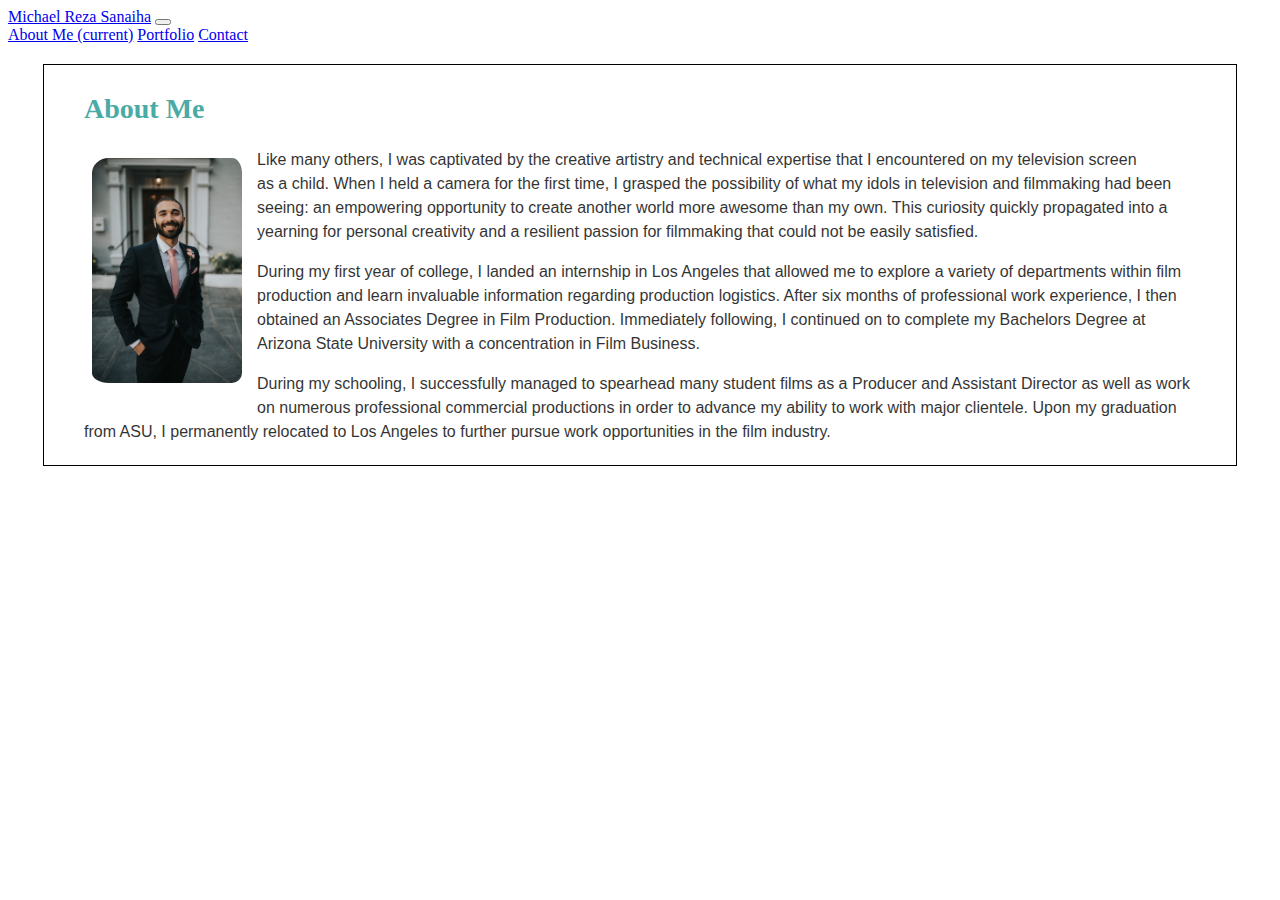
==== index.html @ 00c8c3e2 "what in gods name is happening" ====
<!DOCTYPE html>
<html lang="en">
<head>
    <meta charset="UTF-8">
    <meta name="viewport" content="width=device-width, initial-scale=1.0">
    <meta http-equiv="X-UA-Compatible" content="ie=edge">
    <link rel="stylesheet" href="https://stackpath.bootstrapcdn.com/bootstrap/4.1.3/css/bootstrap.min.css" integrity="sha384-MCw98/SFnGE8fJT3GXwEOngsV7Zt27NXFoaoApmYm81iuXoPkFOJwJ8ERdknLPMO" crossorigin="anonymous">

    <link rel="stylesheet" href="assets/css/style.css">

    <title>About | Michael Reza Sanaiha</title>
</head>
<body>

    <header>
        <nav class="navbar navbar-expand-lg navbar-light bg-light">
                <a class="navbar-brand" href="#">Michael Reza Sanaiha</a>
                <button class="navbar-toggler" type="button" data-toggle="collapse" data-target="#navbarNavAltMarkup" aria-controls="navbarNavAltMarkup" aria-expanded="false" aria-label="Toggle navigation">
                    <span class="navbar-toggler-icon"></span>
                </button>
                <div class="collapse navbar-collapse" id="navbarNavAltMarkup">
                    <div class="navbar-nav">
                    <a class="nav-item nav-link active" href="index.html">About Me <span class="sr-only">(current)</span></a>
                    <a class="nav-item nav-link" href="portfolio.html">Portfolio</a>
                    <a class="nav-item nav-link" href="contact.html">Contact</a>
                    </div>
                </div>
        </nav>
    </header>

    <section>
        <div class="bodycontainer">
            <div class="row">
                <div class="col-md-2"></div>
                <div class="col-md-8">
                    <div class="aboutmecontainer">
                        <div class="row">
                            <h2>About Me</h2>
                            <hr/>
                        <div class="row">
                                <img id="me" src="assets/images/itsmeinasuit.jpeg" alt="Michael in a suit" />

                                <p>Like many others, I was captivated by the creative artistry and technical expertise that I encountered on my television screen as a child. When I held a camera for the first time, I grasped the possibility of what my idols in television and filmmaking had been seeing: an empowering opportunity to create another world more awesome than my own. This curiosity quickly propagated into a yearning for personal creativity and a resilient passion for filmmaking that could not be easily satisfied.</p>
                
                                <p>During my first year of college, I landed an internship in Los Angeles that allowed me to explore a variety of departments within film production and learn invaluable information regarding production logistics. After six months of professional work experience, I then obtained an Associates Degree in Film Production. Immediately following, I continued on to complete my Bachelors Degree at Arizona State University with a concentration in Film Business.</p>
                
                                <p>During my schooling, I successfully managed to spearhead many student films as a Producer and Assistant Director as well as work on numerous professional commercial productions in order to advance my ability to work with major clientele. Upon my graduation from ASU, I permanently relocated to Los Angeles to further pursue work opportunities in the film industry.</p>
                        </div>
                        </div>
                    </div>
                </div>
                <div class="col-md-2"></div>
            </div>
        </div>
    </section>
    
</body>
</html>
---- assets/css/style.css ----
.bodycontainer {
    background-color: #ffffff;
    height: auto;
    margin: auto;
    font-family: Arial, Helvetica, sans-serif;
    padding: 20px;
}

.aboutmecontainer {
    width: auto;
    padding: 5px 40px 5px 40px;
    border: 1px solid black;
    margin: 0px 15px 0px 15px;
    justify-content: center;
    overflow: auto;
    display: inline-block;
}

#me {
    border-radius: 25px;
    width: 150px;
    height: 225px;
    padding: 10px 15px 15px 8px;
    float: left;
}

hr {
    float: right;
    margin: 0 20px;
    height: 2px;
    border: 0 none;
    background-color: black;
    opacity: .2;
    margin-bottom: 10px;
}

h2 {
    font-family: Georgia, 'Times New Roman', Times, serif;
    color: #4aaaa5;
    font-size: 28px;
}

p {
    opacity: .8;
    line-height: 24px;
}

.row {
    display: block;
}
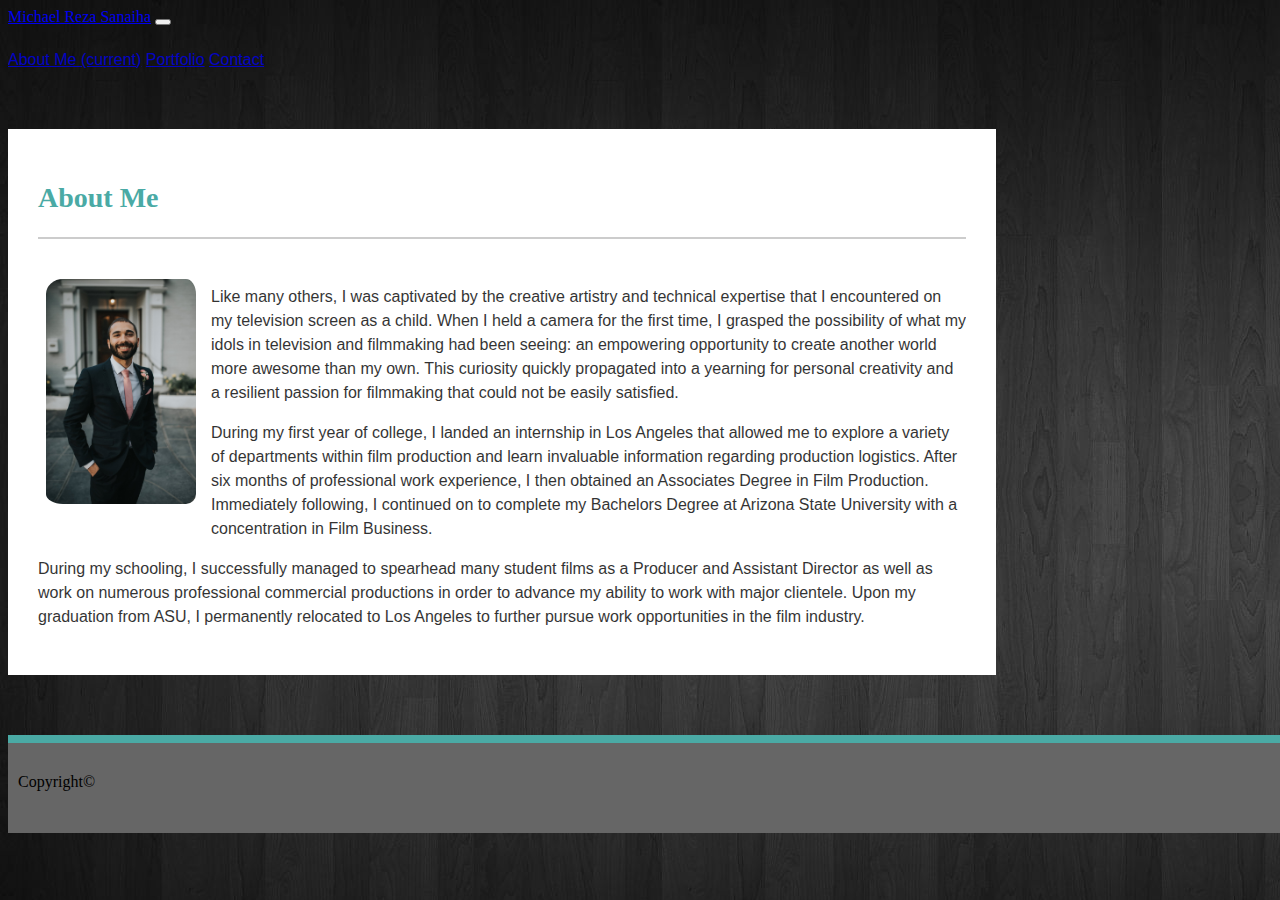
==== commit 81fd539a: "futzing" ====
--- a/index.html
+++ b/index.html
@@ -1,58 +1,70 @@
 <!DOCTYPE html>
 <html lang="en">
+
 <head>
     <meta charset="UTF-8">
     <meta name="viewport" content="width=device-width, initial-scale=1.0">
     <meta http-equiv="X-UA-Compatible" content="ie=edge">
-    <link rel="stylesheet" href="https://stackpath.bootstrapcdn.com/bootstrap/4.1.3/css/bootstrap.min.css" integrity="sha384-MCw98/SFnGE8fJT3GXwEOngsV7Zt27NXFoaoApmYm81iuXoPkFOJwJ8ERdknLPMO" crossorigin="anonymous">
+    <link rel="stylesheet" href="https://stackpath.bootstrapcdn.com/bootstrap/4.1.3/css/bootstrap.min.css" integrity="sha384-MCw98/SFnGE8fJT3GXwEOngsV7Zt27NXFoaoApmYm81iuXoPkFOJwJ8ERdknLPMO"
+        crossorigin="anonymous">
 
     <link rel="stylesheet" href="assets/css/style.css">
 
     <title>About | Michael Reza Sanaiha</title>
 </head>
+
 <body>
 
     <header>
         <nav class="navbar navbar-expand-lg navbar-light bg-light">
-                <a class="navbar-brand" href="#">Michael Reza Sanaiha</a>
-                <button class="navbar-toggler" type="button" data-toggle="collapse" data-target="#navbarNavAltMarkup" aria-controls="navbarNavAltMarkup" aria-expanded="false" aria-label="Toggle navigation">
-                    <span class="navbar-toggler-icon"></span>
-                </button>
-                <div class="collapse navbar-collapse" id="navbarNavAltMarkup">
-                    <div class="navbar-nav">
+            <a class="navbar-brand" href="#">Michael Reza Sanaiha</a>
+            <button class="navbar-toggler" type="button" data-toggle="collapse" data-target="#navbarNavAltMarkup" aria-controls="navbarNavAltMarkup"
+                aria-expanded="false" aria-label="Toggle navigation">
+                <span class="navbar-toggler-icon"></span>
+            </button>
+            <div class="collapse navbar-collapse" id="navbarNavAltMarkup">
+                <div class="navbar-nav nav">
                     <a class="nav-item nav-link active" href="index.html">About Me <span class="sr-only">(current)</span></a>
                     <a class="nav-item nav-link" href="portfolio.html">Portfolio</a>
                     <a class="nav-item nav-link" href="contact.html">Contact</a>
-                    </div>
                 </div>
+            </div>
         </nav>
     </header>
 
-    <section>
-        <div class="bodycontainer">
-            <div class="row">
-                <div class="col-md-2"></div>
-                <div class="col-md-8">
-                    <div class="aboutmecontainer">
-                        <div class="row">
-                            <h2>About Me</h2>
-                            <hr/>
-                        <div class="row">
-                                <img id="me" src="assets/images/itsmeinasuit.jpeg" alt="Michael in a suit" />
+    <div class="container">
+        <div class="row">
+            <h2>About Me</h2>
+            <hr/>
+        </div>
+        <div class="row">
+            <img id="me" src="assets/images/itsmeinasuit.jpeg" alt="Michael in a suit" />
 
-                                <p>Like many others, I was captivated by the creative artistry and technical expertise that I encountered on my television screen as a child. When I held a camera for the first time, I grasped the possibility of what my idols in television and filmmaking had been seeing: an empowering opportunity to create another world more awesome than my own. This curiosity quickly propagated into a yearning for personal creativity and a resilient passion for filmmaking that could not be easily satisfied.</p>
-                
-                                <p>During my first year of college, I landed an internship in Los Angeles that allowed me to explore a variety of departments within film production and learn invaluable information regarding production logistics. After six months of professional work experience, I then obtained an Associates Degree in Film Production. Immediately following, I continued on to complete my Bachelors Degree at Arizona State University with a concentration in Film Business.</p>
-                
-                                <p>During my schooling, I successfully managed to spearhead many student films as a Producer and Assistant Director as well as work on numerous professional commercial productions in order to advance my ability to work with major clientele. Upon my graduation from ASU, I permanently relocated to Los Angeles to further pursue work opportunities in the film industry.</p>
-                        </div>
-                        </div>
-                    </div>
-                </div>
-                <div class="col-md-2"></div>
-            </div>
+            <p>Like many others, I was captivated by the creative artistry and technical expertise that I encountered on
+                my television screen as a child. When I held a camera for the first time, I grasped the possibility of what
+                my idols in television and filmmaking had been seeing: an empowering opportunity to create another world
+                more awesome than my own. This curiosity quickly propagated into a yearning for personal creativity and a
+                resilient passion for filmmaking that could not be easily satisfied.</p>
+
+            <p>During my first year of college, I landed an internship in Los Angeles that allowed me to explore a variety
+                of departments within film production and learn invaluable information regarding production logistics. After
+                six months of professional work experience, I then obtained an Associates Degree in Film Production. Immediately
+                following, I continued on to complete my Bachelors Degree at Arizona State University with a concentration
+                in Film Business.</p>
+
+            <p>During my schooling, I successfully managed to spearhead many student films as a Producer and Assistant Director
+                as well as work on numerous professional commercial productions in order to advance my ability to work with
+                major clientele. Upon my graduation from ASU, I permanently relocated to Los Angeles to further pursue work
+                opportunities in the film industry.</p>
         </div>
-    </section>
-    
+    </div>
+
+    <div class="fixed-bottom footer">
+        <footer class="container-fluid bg-4 text-center">
+            Copyright&copy;
+        </footer>
+    </div>
+
 </body>
+
 </html>--- a/assets/css/style.css
+++ b/assets/css/style.css
@@ -1,19 +1,22 @@
-.bodycontainer {
-    background-color: #ffffff;
-    height: auto;
+body {
+    background-image: url("../images/background.jpg");
+}
+
+.container {
+    background-color: white;
+    margin-top: 40px;
+    font-family: Arial, Helvetica, sans-serif;
+    padding: 20px;
+    width: 75%;
+    margin-bottom: 60px;
+}
+
+.nav {
+    padding: 25px 0px 20px 0px;
     margin: auto;
     font-family: Arial, Helvetica, sans-serif;
-    padding: 20px;
-}
-
-.aboutmecontainer {
-    width: auto;
-    padding: 5px 40px 5px 40px;
-    border: 1px solid black;
-    margin: 0px 15px 0px 15px;
-    justify-content: center;
-    overflow: auto;
-    display: inline-block;
+    color: #777777;
+    opacity: .8;
 }
 
 #me {
@@ -25,8 +28,6 @@
 }
 
 hr {
-    float: right;
-    margin: 0 20px;
     height: 2px;
     border: 0 none;
     background-color: black;
@@ -47,4 +48,16 @@
 
 .row {
     display: block;
+    padding: 10px;
+}
+
+footer {
+    bottom: 0;
+    width: 100%;
+    background-color: #666666;
+    border-top: 8px solid;
+    border-color: #4aaaa5;
+    height: 30px;
+    padding: 30px 10px 30px 10px;
+    z-index: 10;
 }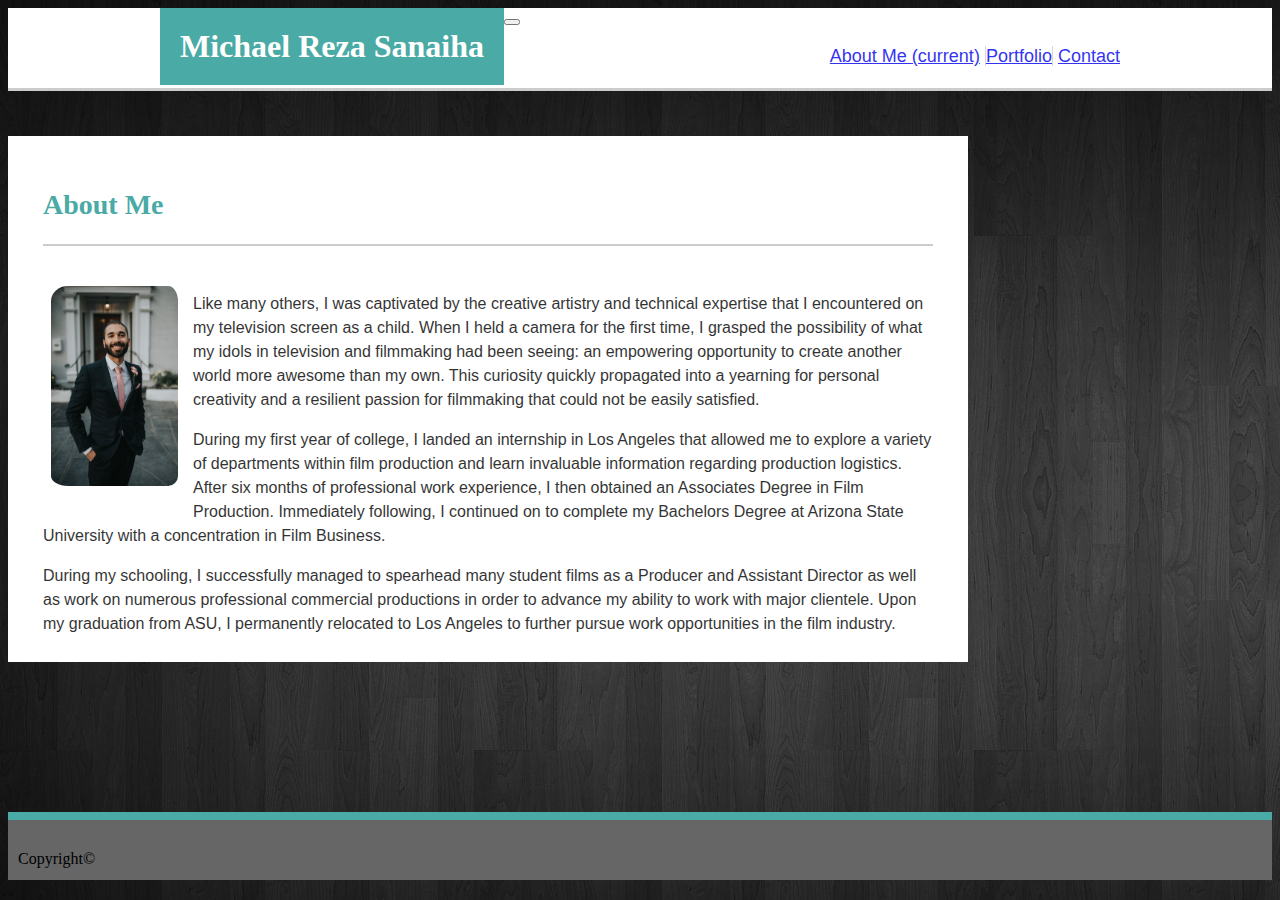
==== commit 692d56cf: "futzing with the header" ====
--- a/index.html
+++ b/index.html
@@ -7,6 +7,9 @@
     <meta http-equiv="X-UA-Compatible" content="ie=edge">
     <link rel="stylesheet" href="https://stackpath.bootstrapcdn.com/bootstrap/4.1.3/css/bootstrap.min.css" integrity="sha384-MCw98/SFnGE8fJT3GXwEOngsV7Zt27NXFoaoApmYm81iuXoPkFOJwJ8ERdknLPMO"
         crossorigin="anonymous">
+        <script src="https://code.jquery.com/jquery-3.3.1.slim.min.js" integrity="sha384-q8i/X+965DzO0rT7abK41JStQIAqVgRVzpbzo5smXKp4YfRvH+8abtTE1Pi6jizo" crossorigin="anonymous"></script>
+        <script src="https://cdnjs.cloudflare.com/ajax/libs/popper.js/1.14.3/umd/popper.min.js" integrity="sha384-ZMP7rVo3mIykV+2+9J3UJ46jBk0WLaUAdn689aCwoqbBJiSnjAK/l8WvCWPIPm49" crossorigin="anonymous"></script>
+        <script src="https://stackpath.bootstrapcdn.com/bootstrap/4.1.3/js/bootstrap.min.js" integrity="sha384-ChfqqxuZUCnJSK3+MXmPNIyE6ZbWh2IMqE241rYiqJxyMiZ6OW/JmZQ5stwEULTy" crossorigin="anonymous"></script>
 
     <link rel="stylesheet" href="assets/css/style.css">
 
@@ -17,7 +20,7 @@
 
     <header>
         <nav class="navbar navbar-expand-lg navbar-light bg-light">
-            <a class="navbar-brand" href="#">Michael Reza Sanaiha</a>
+            <a class="navbar-brand name" href="index.html"><h1>Michael Reza Sanaiha</h1></a>
             <button class="navbar-toggler" type="button" data-toggle="collapse" data-target="#navbarNavAltMarkup" aria-controls="navbarNavAltMarkup"
                 aria-expanded="false" aria-label="Toggle navigation">
                 <span class="navbar-toggler-icon"></span>
@@ -25,7 +28,7 @@
             <div class="collapse navbar-collapse" id="navbarNavAltMarkup">
                 <div class="navbar-nav nav">
                     <a class="nav-item nav-link active" href="index.html">About Me <span class="sr-only">(current)</span></a>
-                    <a class="nav-item nav-link" href="portfolio.html">Portfolio</a>
+                    <a class="nav-item nav-link portfolio" href="portfolio.html">Portfolio</a>
                     <a class="nav-item nav-link" href="contact.html">Contact</a>
                 </div>
             </div>
--- a/assets/css/style.css
+++ b/assets/css/style.css
@@ -1,22 +1,67 @@
+* {
+    position: relative;
+    box-sizing: border-box;
+}
+
 body {
     background-image: url("../images/background.jpg");
 }
 
+header {
+    overflow: auto;
+    background-color: #ffffff;
+    border-bottom: 3px solid;
+    border-color: #cccccc;
+}
+
+nav {
+    margin: auto;
+    width: 960px;
+    height: 80px;
+}
+
+.navbar {
+    padding-left: 0;
+    padding-right: 0;
+}
+
+.name {
+    position: left;
+}
+
+h1 {
+    position: top;
+    color: white;
+    padding: 20px;
+    margin: auto;
+    float: left;
+    background-color: #4aaaa5;
+    font-family: Georgia, 'Times New Roman', Times, serif;
+}
+
+.portfolio {
+    border-left: 1px solid;
+    border-right: 1px solid;
+    border-color: #cccccc;
+}
+
 .container {
-    background-color: white;
-    margin-top: 40px;
+    background-color: #ffffff;
+    margin-top: 45px;
     font-family: Arial, Helvetica, sans-serif;
-    padding: 20px;
-    width: 75%;
-    margin-bottom: 60px;
+    padding: 20px 25px 0px 25px;
+    width: 960px;
+    margin-bottom: 150px;
 }
 
 .nav {
-    padding: 25px 0px 20px 0px;
+    float: right;
     margin: auto;
+    padding: 20px 0px 20px 0px;
     font-family: Arial, Helvetica, sans-serif;
     color: #777777;
     opacity: .8;
+    font-size: 18px;
 }
 
 #me {
@@ -49,6 +94,7 @@
 .row {
     display: block;
     padding: 10px;
+    height: 100%;
 }
 
 footer {
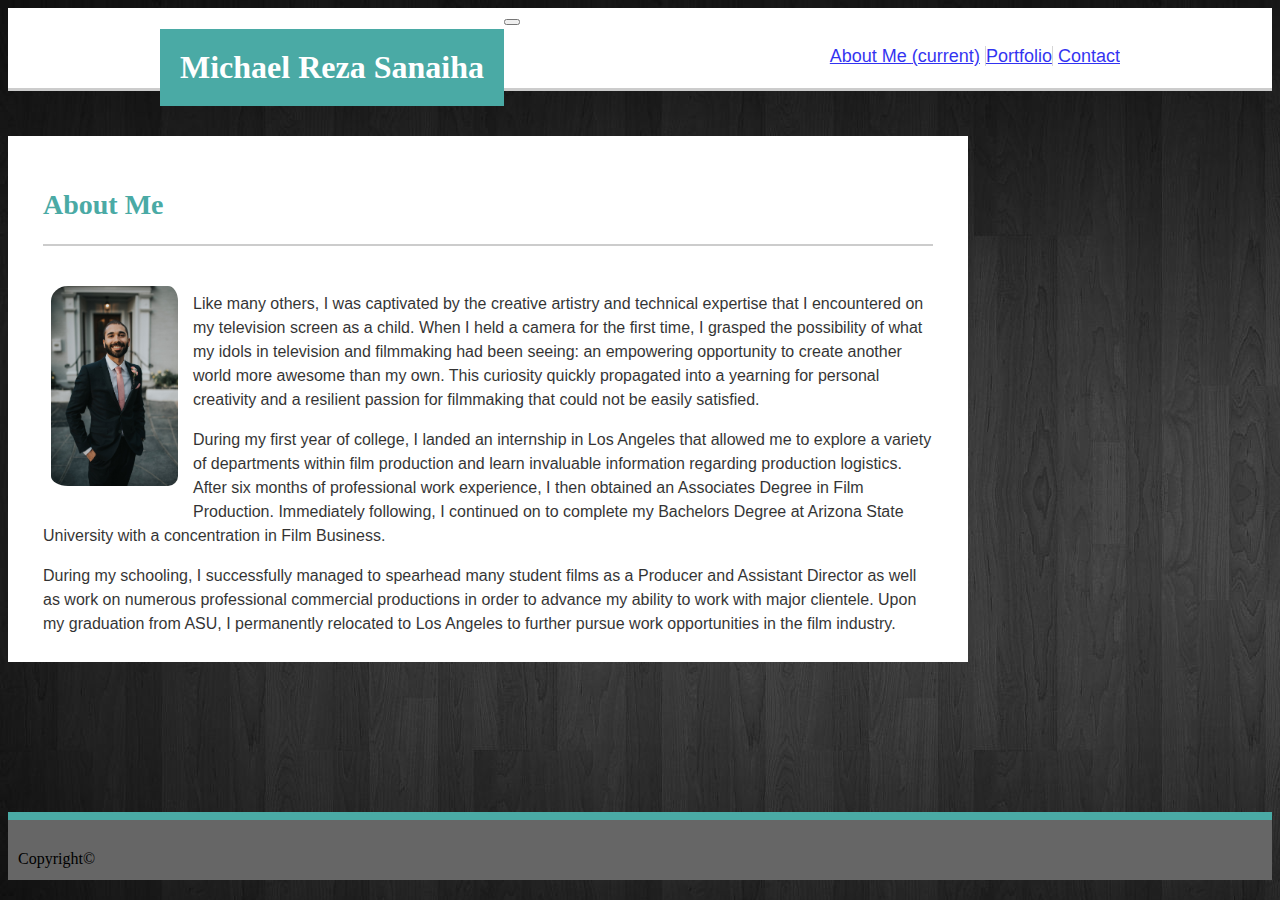
==== commit f4e89180: "doing the header the right way" ====
--- a/index.html
+++ b/index.html
@@ -25,7 +25,7 @@
                 aria-expanded="false" aria-label="Toggle navigation">
                 <span class="navbar-toggler-icon"></span>
             </button>
-            <div class="collapse navbar-collapse" id="navbarNavAltMarkup">
+            <div class="collapse navbar-collapse justify-content-end" id="navbarNavAltMarkup">
                 <div class="navbar-nav nav">
                     <a class="nav-item nav-link active" href="index.html">About Me <span class="sr-only">(current)</span></a>
                     <a class="nav-item nav-link portfolio" href="portfolio.html">Portfolio</a>
--- a/assets/css/style.css
+++ b/assets/css/style.css
@@ -7,11 +7,16 @@
     background-image: url("../images/background.jpg");
 }
 
+.navbar-brand {
+    padding-bottom: 0;
+    margin-bottom: 0 auto;
+}
+
 header {
-    overflow: auto;
     background-color: #ffffff;
     border-bottom: 3px solid;
     border-color: #cccccc;
+    top: 0;
 }
 
 nav {
@@ -20,23 +25,34 @@
     height: 80px;
 }
 
+.nav {
+    float: right;
+    padding: 20px 0px 20px 0px;
+    font-family: Arial, Helvetica, sans-serif;
+    color: #777777;
+    opacity: .8;
+    font-size: 18px;
+    right: 0;
+}
+
+.navbar-bar {
+}
+
 .navbar {
     padding-left: 0;
     padding-right: 0;
-}
-
-.name {
-    position: left;
+    height: 80px;
 }
 
 h1 {
-    position: top;
     color: white;
     padding: 20px;
-    margin: auto;
+    margin-bottom: 0;
     float: left;
     background-color: #4aaaa5;
     font-family: Georgia, 'Times New Roman', Times, serif;
+    font-weight: bold;
+    height: auto;
 }
 
 .portfolio {
@@ -52,16 +68,6 @@
     padding: 20px 25px 0px 25px;
     width: 960px;
     margin-bottom: 150px;
-}
-
-.nav {
-    float: right;
-    margin: auto;
-    padding: 20px 0px 20px 0px;
-    font-family: Arial, Helvetica, sans-serif;
-    color: #777777;
-    opacity: .8;
-    font-size: 18px;
 }
 
 #me {
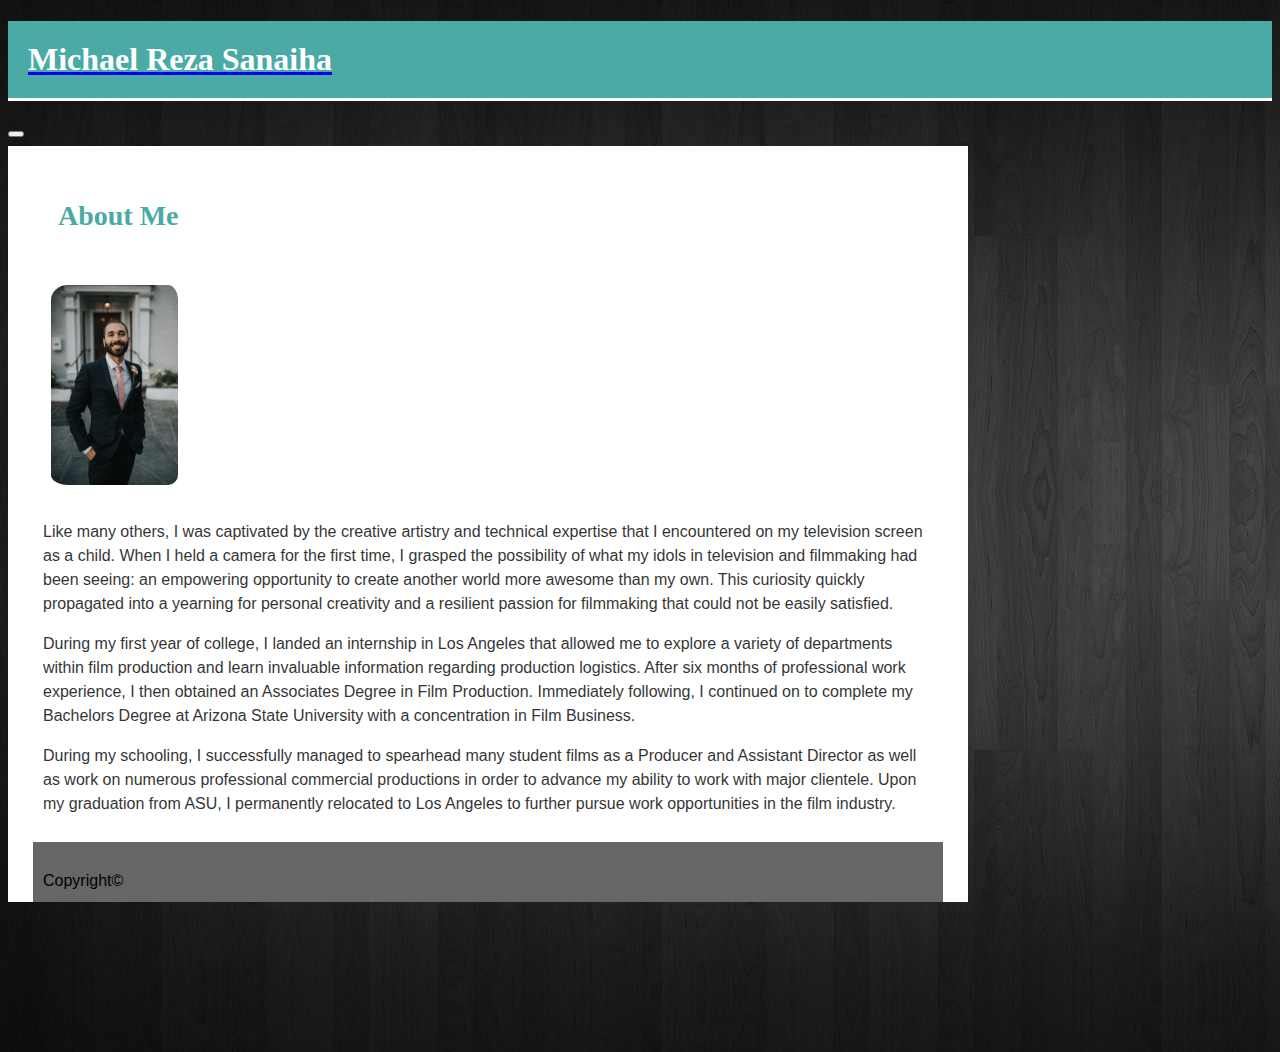
==== commit 441d4e31: "ugh" ====
--- a/index.html
+++ b/index.html
@@ -7,9 +7,12 @@
     <meta http-equiv="X-UA-Compatible" content="ie=edge">
     <link rel="stylesheet" href="https://stackpath.bootstrapcdn.com/bootstrap/4.1.3/css/bootstrap.min.css" integrity="sha384-MCw98/SFnGE8fJT3GXwEOngsV7Zt27NXFoaoApmYm81iuXoPkFOJwJ8ERdknLPMO"
         crossorigin="anonymous">
-        <script src="https://code.jquery.com/jquery-3.3.1.slim.min.js" integrity="sha384-q8i/X+965DzO0rT7abK41JStQIAqVgRVzpbzo5smXKp4YfRvH+8abtTE1Pi6jizo" crossorigin="anonymous"></script>
-        <script src="https://cdnjs.cloudflare.com/ajax/libs/popper.js/1.14.3/umd/popper.min.js" integrity="sha384-ZMP7rVo3mIykV+2+9J3UJ46jBk0WLaUAdn689aCwoqbBJiSnjAK/l8WvCWPIPm49" crossorigin="anonymous"></script>
-        <script src="https://stackpath.bootstrapcdn.com/bootstrap/4.1.3/js/bootstrap.min.js" integrity="sha384-ChfqqxuZUCnJSK3+MXmPNIyE6ZbWh2IMqE241rYiqJxyMiZ6OW/JmZQ5stwEULTy" crossorigin="anonymous"></script>
+    <script src="https://code.jquery.com/jquery-3.3.1.slim.min.js" integrity="sha384-q8i/X+965DzO0rT7abK41JStQIAqVgRVzpbzo5smXKp4YfRvH+8abtTE1Pi6jizo"
+        crossorigin="anonymous"></script>
+    <script src="https://cdnjs.cloudflare.com/ajax/libs/popper.js/1.14.3/umd/popper.min.js" integrity="sha384-ZMP7rVo3mIykV+2+9J3UJ46jBk0WLaUAdn689aCwoqbBJiSnjAK/l8WvCWPIPm49"
+        crossorigin="anonymous"></script>
+    <script src="https://stackpath.bootstrapcdn.com/bootstrap/4.1.3/js/bootstrap.min.js" integrity="sha384-ChfqqxuZUCnJSK3+MXmPNIyE6ZbWh2IMqE241rYiqJxyMiZ6OW/JmZQ5stwEULTy"
+        crossorigin="anonymous"></script>
 
     <link rel="stylesheet" href="assets/css/style.css">
 
@@ -19,14 +22,14 @@
 <body>
 
     <header>
-        <nav class="navbar navbar-expand-lg navbar-light bg-light">
-            <a class="navbar-brand name" href="index.html"><h1>Michael Reza Sanaiha</h1></a>
+        <nav class="navbar navbar-expand-lg navbar-light bg-light border-bottom">
+            <a class="navbar-brand name float-left" href="index.html"><h1>Michael Reza Sanaiha</h1></a>
             <button class="navbar-toggler" type="button" data-toggle="collapse" data-target="#navbarNavAltMarkup" aria-controls="navbarNavAltMarkup"
                 aria-expanded="false" aria-label="Toggle navigation">
                 <span class="navbar-toggler-icon"></span>
             </button>
             <div class="collapse navbar-collapse justify-content-end" id="navbarNavAltMarkup">
-                <div class="navbar-nav nav">
+                <div class="navbar-nav nav float-right">
                     <a class="nav-item nav-link active" href="index.html">About Me <span class="sr-only">(current)</span></a>
                     <a class="nav-item nav-link portfolio" href="portfolio.html">Portfolio</a>
                     <a class="nav-item nav-link" href="contact.html">Contact</a>
@@ -36,37 +39,39 @@
     </header>
 
     <div class="container">
-        <div class="row">
-            <h2>About Me</h2>
-            <hr/>
+        <div class="row border-bottom">
+            <div class="col-md">
+                <h2>About Me</h2>
+            </div>
         </div>
         <div class="row">
-            <img id="me" src="assets/images/itsmeinasuit.jpeg" alt="Michael in a suit" />
+            <div class="col-md">
+                <img class="float-left" id="me" src="assets/images/itsmeinasuit.jpeg" alt="Michael in a suit" />
 
-            <p>Like many others, I was captivated by the creative artistry and technical expertise that I encountered on
-                my television screen as a child. When I held a camera for the first time, I grasped the possibility of what
-                my idols in television and filmmaking had been seeing: an empowering opportunity to create another world
-                more awesome than my own. This curiosity quickly propagated into a yearning for personal creativity and a
-                resilient passion for filmmaking that could not be easily satisfied.</p>
+                <p>Like many others, I was captivated by the creative artistry and technical expertise that I encountered
+                    on my television screen as a child. When I held a camera for the first time, I grasped the possibility
+                    of what my idols in television and filmmaking had been seeing: an empowering opportunity to create another
+                    world more awesome than my own. This curiosity quickly propagated into a yearning for personal creativity
+                    and a resilient passion for filmmaking that could not be easily satisfied.</p>
 
-            <p>During my first year of college, I landed an internship in Los Angeles that allowed me to explore a variety
-                of departments within film production and learn invaluable information regarding production logistics. After
-                six months of professional work experience, I then obtained an Associates Degree in Film Production. Immediately
-                following, I continued on to complete my Bachelors Degree at Arizona State University with a concentration
-                in Film Business.</p>
+                <p>During my first year of college, I landed an internship in Los Angeles that allowed me to explore a variety
+                    of departments within film production and learn invaluable information regarding production logistics.
+                    After six months of professional work experience, I then obtained an Associates Degree in Film Production.
+                    Immediately following, I continued on to complete my Bachelors Degree at Arizona State University with
+                    a concentration in Film Business.</p>
 
-            <p>During my schooling, I successfully managed to spearhead many student films as a Producer and Assistant Director
-                as well as work on numerous professional commercial productions in order to advance my ability to work with
-                major clientele. Upon my graduation from ASU, I permanently relocated to Los Angeles to further pursue work
-                opportunities in the film industry.</p>
+                <p>During my schooling, I successfully managed to spearhead many student films as a Producer and Assistant
+                    Director as well as work on numerous professional commercial productions in order to advance my ability
+                    to work with major clientele. Upon my graduation from ASU, I permanently relocated to Los Angeles to
+                    further pursue work opportunities in the film industry.</p>
+            </div>
         </div>
-    </div>
 
-    <div class="fixed-bottom footer">
-        <footer class="container-fluid bg-4 text-center">
-            Copyright&copy;
-        </footer>
-    </div>
+        <div class="fixed-bottom footer">
+            <footer class="container-fluid bg-4 text-center border-top border-info">
+                Copyright&copy;
+            </footer>
+        </div>
 
 </body>
 
--- a/assets/css/style.css
+++ b/assets/css/style.css
@@ -7,35 +7,27 @@
     background-image: url("../images/background.jpg");
 }
 
-.navbar-brand {
-    padding-bottom: 0;
-    margin-bottom: 0 auto;
+.bg-light {
+    background-color: #ffffff!important;
 }
 
 header {
     background-color: #ffffff;
-    border-bottom: 3px solid;
-    border-color: #cccccc;
     top: 0;
 }
 
 nav {
     margin: auto;
-    width: 960px;
     height: 80px;
 }
 
 .nav {
-    float: right;
     padding: 20px 0px 20px 0px;
     font-family: Arial, Helvetica, sans-serif;
     color: #777777;
     opacity: .8;
     font-size: 18px;
     right: 0;
-}
-
-.navbar-bar {
 }
 
 .navbar {
@@ -47,12 +39,8 @@
 h1 {
     color: white;
     padding: 20px;
-    margin-bottom: 0;
-    float: left;
     background-color: #4aaaa5;
     font-family: Georgia, 'Times New Roman', Times, serif;
-    font-weight: bold;
-    height: auto;
 }
 
 .portfolio {
@@ -75,21 +63,15 @@
     width: 150px;
     height: 225px;
     padding: 10px 15px 15px 8px;
-    float: left;
-}
-
-hr {
-    height: 2px;
-    border: 0 none;
-    background-color: black;
-    opacity: .2;
-    margin-bottom: 10px;
 }
 
 h2 {
     font-family: Georgia, 'Times New Roman', Times, serif;
     color: #4aaaa5;
     font-size: 28px;
+    font-weight: bold;
+    padding-left: 15px;
+    padding-right: 20px;
 }
 
 p {
@@ -105,11 +87,7 @@
 
 footer {
     bottom: 0;
-    width: 100%;
     background-color: #666666;
-    border-top: 8px solid;
-    border-color: #4aaaa5;
     height: 30px;
     padding: 30px 10px 30px 10px;
-    z-index: 10;
 }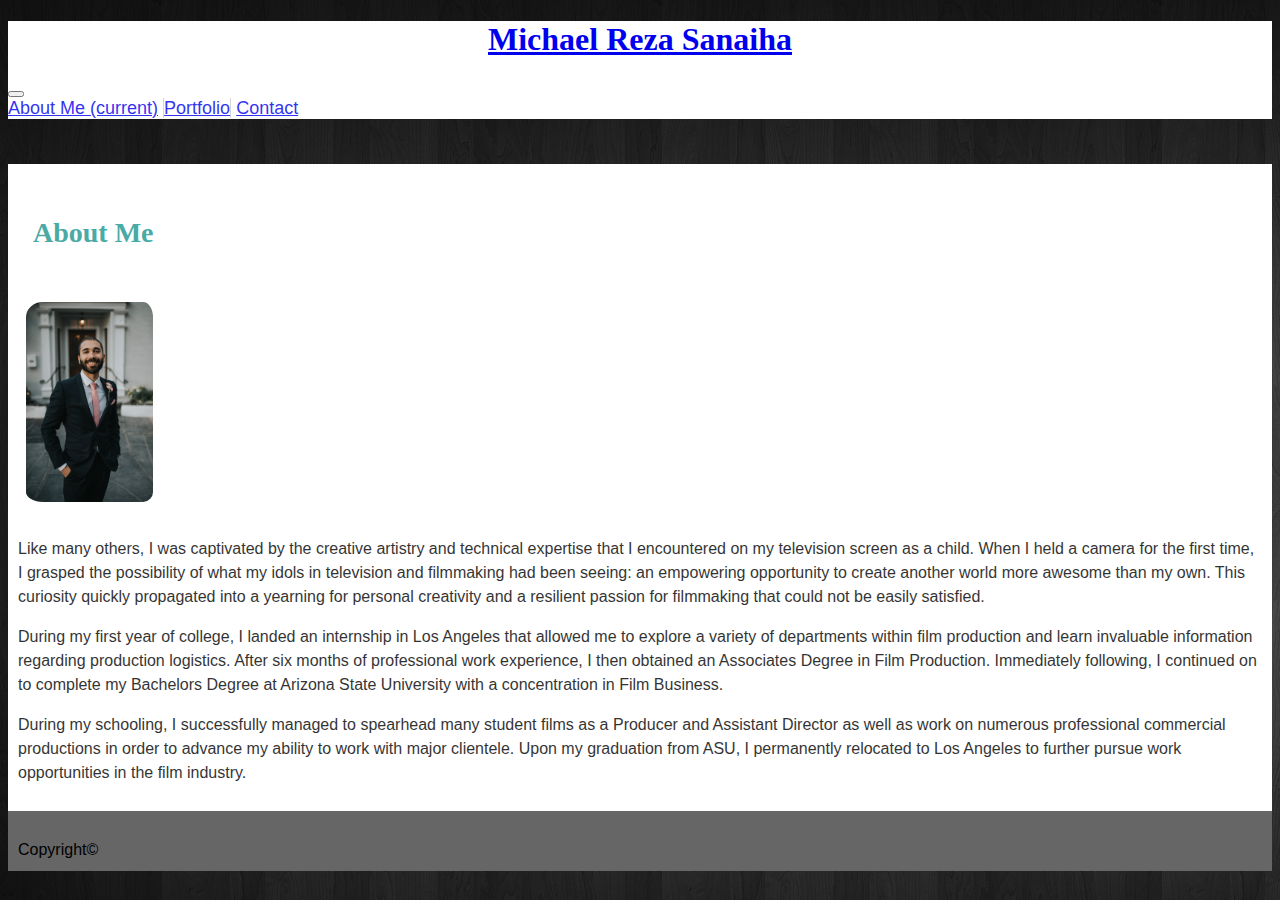
==== commit 5ef86845: "just doing it cause I hate myself" ====
--- a/index.html
+++ b/index.html
@@ -23,13 +23,13 @@
 
     <header>
         <nav class="navbar navbar-expand-lg navbar-light bg-light border-bottom">
-            <a class="navbar-brand name float-left" href="index.html"><h1>Michael Reza Sanaiha</h1></a>
+            <a class="navbar-brand name bg-info text-white" href="index.html"><h1>Michael Reza Sanaiha</h1></a>
             <button class="navbar-toggler" type="button" data-toggle="collapse" data-target="#navbarNavAltMarkup" aria-controls="navbarNavAltMarkup"
                 aria-expanded="false" aria-label="Toggle navigation">
                 <span class="navbar-toggler-icon"></span>
             </button>
-            <div class="collapse navbar-collapse justify-content-end" id="navbarNavAltMarkup">
-                <div class="navbar-nav nav float-right">
+            <div class="collapse navbar-collapse" id="navbarNavAltMarkup">
+                <div class="navbar-nav nav">
                     <a class="nav-item nav-link active" href="index.html">About Me <span class="sr-only">(current)</span></a>
                     <a class="nav-item nav-link portfolio" href="portfolio.html">Portfolio</a>
                     <a class="nav-item nav-link" href="contact.html">Contact</a>
@@ -40,12 +40,12 @@
 
     <div class="container">
         <div class="row border-bottom">
-            <div class="col-md">
+            <div class="col-lg-12">
                 <h2>About Me</h2>
             </div>
         </div>
         <div class="row">
-            <div class="col-md">
+            <div class="col-lg-12">
                 <img class="float-left" id="me" src="assets/images/itsmeinasuit.jpeg" alt="Michael in a suit" />
 
                 <p>Like many others, I was captivated by the creative artistry and technical expertise that I encountered
--- a/assets/css/style.css
+++ b/assets/css/style.css
@@ -13,34 +13,19 @@
 
 header {
     background-color: #ffffff;
-    top: 0;
-}
-
-nav {
-    margin: auto;
-    height: 80px;
 }
 
 .nav {
-    padding: 20px 0px 20px 0px;
     font-family: Arial, Helvetica, sans-serif;
     color: #777777;
     opacity: .8;
     font-size: 18px;
-    right: 0;
-}
-
-.navbar {
-    padding-left: 0;
-    padding-right: 0;
-    height: 80px;
 }
 
 h1 {
-    color: white;
-    padding: 20px;
-    background-color: #4aaaa5;
     font-family: Georgia, 'Times New Roman', Times, serif;
+    width: auto;
+    text-align: center;
 }
 
 .portfolio {
@@ -51,11 +36,10 @@
 
 .container {
     background-color: #ffffff;
-    margin-top: 45px;
     font-family: Arial, Helvetica, sans-serif;
-    padding: 20px 25px 0px 25px;
-    width: 960px;
-    margin-bottom: 150px;
+    padding-top: 20px;
+    margin: auto;
+    top: 45px;
 }
 
 #me {
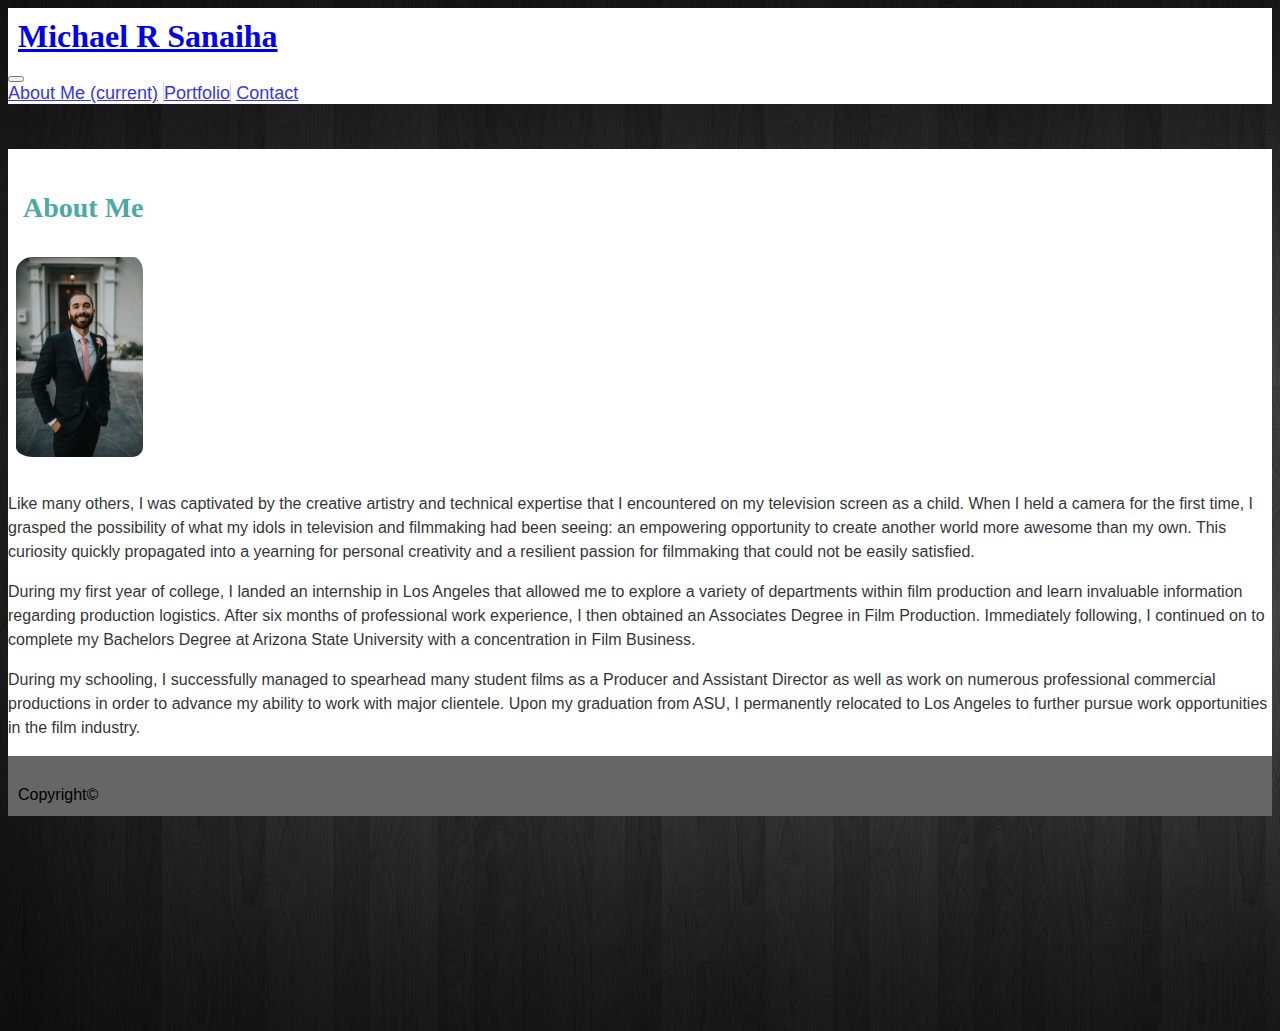
==== commit 270eec88: "phew" ====
--- a/index.html
+++ b/index.html
@@ -23,15 +23,15 @@
 
     <header>
         <nav class="navbar navbar-expand-lg navbar-light bg-light border-bottom">
-            <a class="navbar-brand name bg-info text-white" href="index.html"><h1>Michael Reza Sanaiha</h1></a>
+            <a class="navbar-brand bg-info text-white" href="index.html"><h1>Michael R Sanaiha</h1></a>
             <button class="navbar-toggler" type="button" data-toggle="collapse" data-target="#navbarNavAltMarkup" aria-controls="navbarNavAltMarkup"
                 aria-expanded="false" aria-label="Toggle navigation">
                 <span class="navbar-toggler-icon"></span>
             </button>
-            <div class="collapse navbar-collapse" id="navbarNavAltMarkup">
+            <div class="collapse navbar-collapse justify-content-end" id="navbarNavAltMarkup">
                 <div class="navbar-nav nav">
                     <a class="nav-item nav-link active" href="index.html">About Me <span class="sr-only">(current)</span></a>
-                    <a class="nav-item nav-link portfolio" href="portfolio.html">Portfolio</a>
+                    <a class="nav-item nav-link portlink" href="portfolio.html">Portfolio</a>
                     <a class="nav-item nav-link" href="contact.html">Contact</a>
                 </div>
             </div>
--- a/assets/css/style.css
+++ b/assets/css/style.css
@@ -7,12 +7,8 @@
     background-image: url("../images/background.jpg");
 }
 
-.bg-light {
+header {
     background-color: #ffffff!important;
-}
-
-header {
-    background-color: #ffffff;
 }
 
 .nav {
@@ -24,22 +20,31 @@
 
 h1 {
     font-family: Georgia, 'Times New Roman', Times, serif;
-    width: auto;
-    text-align: center;
+    padding: 10px;
+    margin: auto;
+    width: 100%;
+}
+
+.nav-brand {
+    margin-right: 0!important;
+}
+
+.portlink {
+    border-left: 1px solid;
+    border-right: 1px solid;
+    border-color: #cccccc;
 }
 
 .portfolio {
-    border-left: 1px solid;
-    border-right: 1px solid;
-    border-color: #cccccc;
+    padding: 10px;
 }
 
 .container {
     background-color: #ffffff;
     font-family: Arial, Helvetica, sans-serif;
     padding-top: 20px;
-    margin: auto;
     top: 45px;
+    margin-bottom: 260px;
 }
 
 #me {
@@ -58,15 +63,23 @@
     padding-right: 20px;
 }
 
+row {
+    margin: auto;
+}
+
+.img {
+    height: 200px;
+    width: 250px;
+}
+
+.submit {
+    padding: 10px;
+    margin: auto;
+}
+
 p {
     opacity: .8;
     line-height: 24px;
-}
-
-.row {
-    display: block;
-    padding: 10px;
-    height: 100%;
 }
 
 footer {
@@ -74,4 +87,5 @@
     background-color: #666666;
     height: 30px;
     padding: 30px 10px 30px 10px;
+    margin: auto;
 }